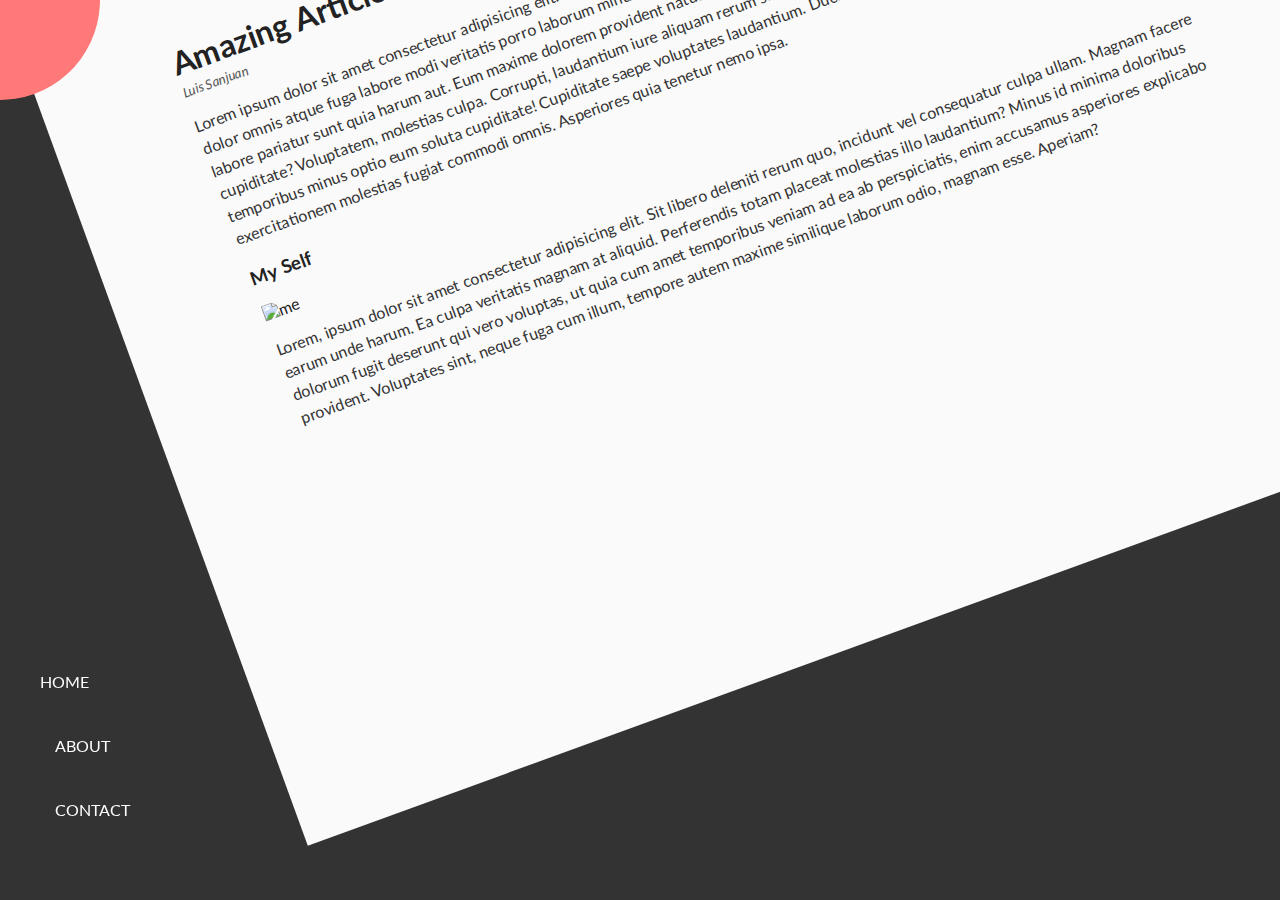
==== rotating-navigation/index.html @ ee4ee68b "almost done, no js interaction and nav problems with the li selector at the css" ====
<!DOCTYPE html>
<html lang="en">
  <head>
    <meta charset="UTF-8" />
    <meta name="viewport" content="width=device-width, initial-scale=1.0" />
    <link rel="stylesheet" href="https://cdnjs.cloudflare.com/ajax/libs/font-awesome/5.14.0/css/all.min.css" integrity="sha512-1PKOgIY59xJ8Co8+NE6FZ+LOAZKjy+KY8iq0G4B3CyeY6wYHN3yt9PW0XpSriVlkMXe40PTKnXrLnZ9+fkDaog==" crossorigin="anonymous" />
    <link rel="stylesheet" href="style.css" />
    <title>Rotating Navigation</title>
  </head>
  <body>
    <div class="container show-nav">
      <div class="circle-container">
        
        <div class="circle">
          <button id="close">
            <i class="fas fa-times"></i>
          </button>
          <button id="open">
            <i class="fas fa-bars"></i>
          </button>
        </div>
      </div>

      <div class="content">
        <h1>Amazing Article</h1>
        <small>Luis Sanjuan</small>
        <p>Lorem ipsum dolor sit amet consectetur adipisicing elit. Accusantium quia in ratione dolores cupiditate, maxime aliquid impedit dolorem nam dolor omnis atque fuga labore modi veritatis porro laborum minus, illo, maiores recusandae cumque ipsa quos. Tenetur, consequuntur mollitia labore pariatur sunt quia harum aut. Eum maxime dolorem provident natus veritatis molestiae cumque quod voluptates ab non, tempore cupiditate? Voluptatem, molestias culpa. Corrupti, laudantium iure aliquam rerum sint nam quas dolor dignissimos in error placeat quae temporibus minus optio eum soluta cupiditate! Cupiditate saepe voluptates laudantium. Ducimus consequuntur perferendis consequatur nobis exercitationem molestias fugiat commodi omnis. Asperiores quia tenetur nemo ipsa.</p>

        <h3>My Self</h3>
        <img src="https://luiscode92.github.io/static/media/profile.1afd1c21.jpg" alt="me" />
        <p>Lorem, ipsum dolor sit amet consectetur adipisicing elit. Sit libero deleniti rerum quo, incidunt vel consequatur culpa ullam. Magnam facere earum unde harum. Ea culpa veritatis magnam at aliquid. Perferendis totam placeat molestias illo laudantium? Minus id minima doloribus dolorum fugit deserunt qui vero voluptas, ut quia cum amet temporibus veniam ad ea ab perspiciatis, enim accusamus asperiores explicabo provident. Voluptates sint, neque fuga cum illum, tempore autem maxime similique laborum odio, magnam esse. Aperiam?</p>
      </div>
    </div>

    <nav>
      <ul>
        <li><i class="fas fa-home"></i> Home</li>
        <li><i class="fas fa-user-alt"></i> About</li>
        <li><i class="fas fa-envelope"></i> Contact</li>
      </ul>
    </nav>
    <script src="script.js"></script>
  </body>
</html>
---- rotating-navigation/style.css ----
@import url('https://fonts.googleapis.com/css?family=Lato&display=swap');

* {
  box-sizing: border-box;
}

body {
  font-family: 'Lato', sans-serif;
  background-color: #333;
  color: #222;
  overflow-x: hidden; /* just the horiontal scroll is hidden*/ 
  margin: 0;
}

.container {
    background-color: #fafafa;
    transform-origin: top left; /* the origin of the transition*/
    transition: transform 0.5s linear;
    width: 100vw;
    min-height: 100vh;
    padding: 50px;
}

.container.show-nav {
    transform:  rotate(-20deg);
}
.circle-container {
    position: fixed;
    top: -100px;
    left: -100px;
}

.circle {
    background-color: #ff7979;
    height: 200px;
    width: 200px;
    border-radius: 50%;
    position: relative;
    transition: transform 0.5s linear;
}

.circle button {
    cursor: pointer;
    position: absolute;
    top: 50%;
    left: 50%;
    height: 100px;
    background: transparent;
    border: 0;
    font-size: 26px;
    color:#fff;
}

.circle button:focus {
    outline: none;
}

.circle button#open {
    left: 60%;
}

.circle button#close {
    top: 60%;
    transform: rotate(90deg);
    transform-origin: top left;
}

nav {
    position: fixed;
    bottom: 40px;
    left: 0;
    z-index: 100;
}

nav ul {
    list-style-type: none;
    padding-left: 30px;

}

nav ul li {
    text-transform: uppercase;
    color: #fff;
    margin: 40px 0;
    /*transform: translateX(-100%);*/
    transition: transform 0.4s ease;
}

nav ul li i {
    font-size: 20px;
    margin-right: 10px;
}

nav ul li + li {
     margin-left: 15px;
}

nav ul li + li + li  {
    margin-left: 15px;
}

.container img {
    max-width: 100%;
}

.content {
    max-width: 1000px;
    margin: 50px auto;
}

.content h1 {
    margin : 0;
}

.content small {
    color: #555;
    font-style: italic;
}

.content p {
    color: #333;
    line-height: 1.5;
}
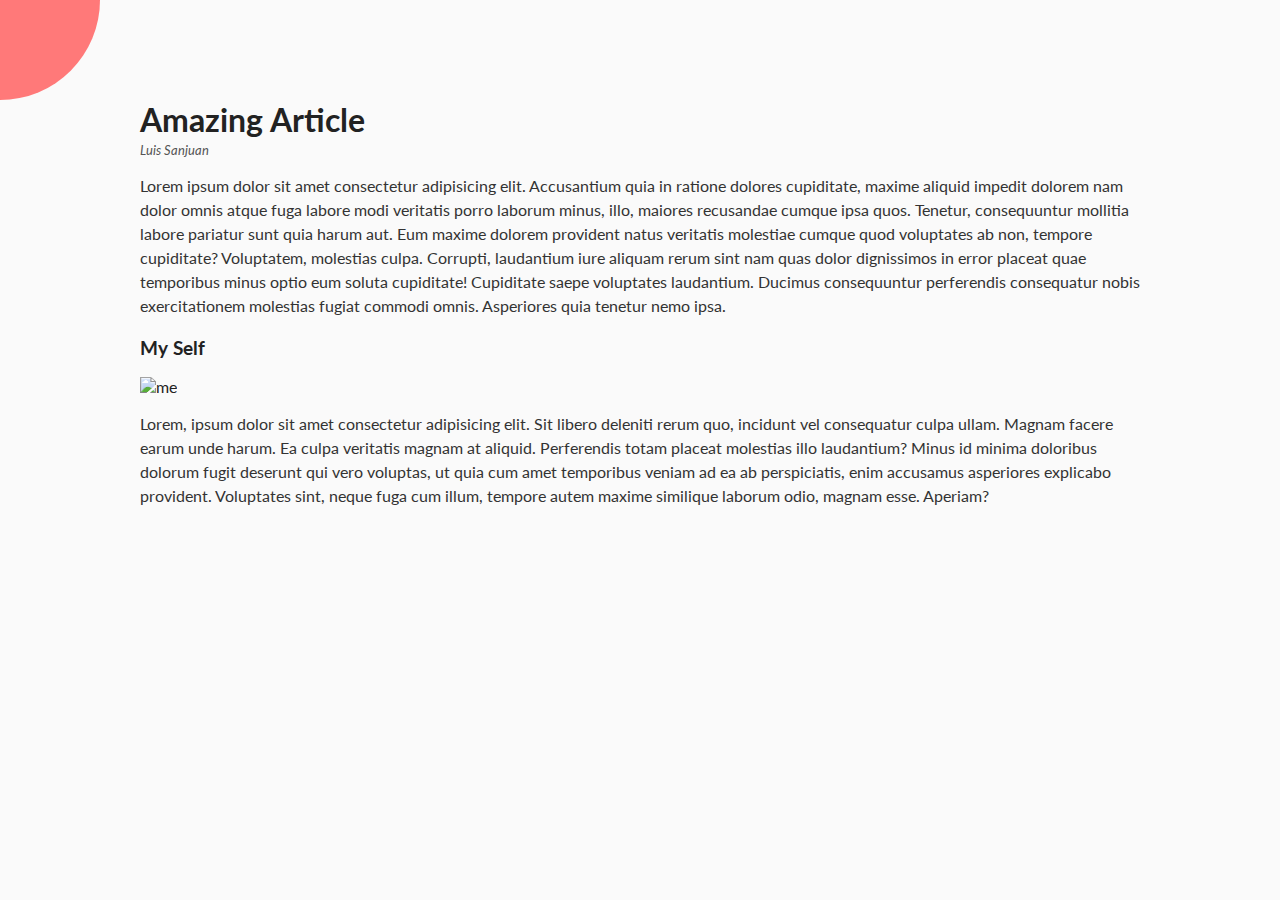
==== commit 63b752a9: "project done" ====
--- a/rotating-navigation/index.html
+++ b/rotating-navigation/index.html
@@ -8,7 +8,7 @@
     <title>Rotating Navigation</title>
   </head>
   <body>
-    <div class="container show-nav">
+    <div class="container">
       <div class="circle-container">
         
         <div class="circle">
--- a/rotating-navigation/style.css
+++ b/rotating-navigation/style.css
@@ -39,6 +39,9 @@
     transition: transform 0.5s linear;
 }
 
+.container.show-nav .circle{
+    transform: rotate(-70deg);
+}
 .circle button {
     cursor: pointer;
     position: absolute;
@@ -65,6 +68,11 @@
     transform-origin: top left;
 }
 
+.container.show-nav + nav li{
+    transform: translateX(0);
+    transition-delay: 0.3s;
+}
+
 nav {
     position: fixed;
     bottom: 40px;
@@ -82,7 +90,7 @@
     text-transform: uppercase;
     color: #fff;
     margin: 40px 0;
-    /*transform: translateX(-100%);*/
+    transform: translateX(-100%);
     transition: transform 0.4s ease;
 }
 
@@ -93,10 +101,11 @@
 
 nav ul li + li {
      margin-left: 15px;
+     transform: translateX(-200%);
 }
 
 nav ul li + li + li  {
-    margin-left: 15px;
+    margin-left: 30px;
 }
 
 .container img {
